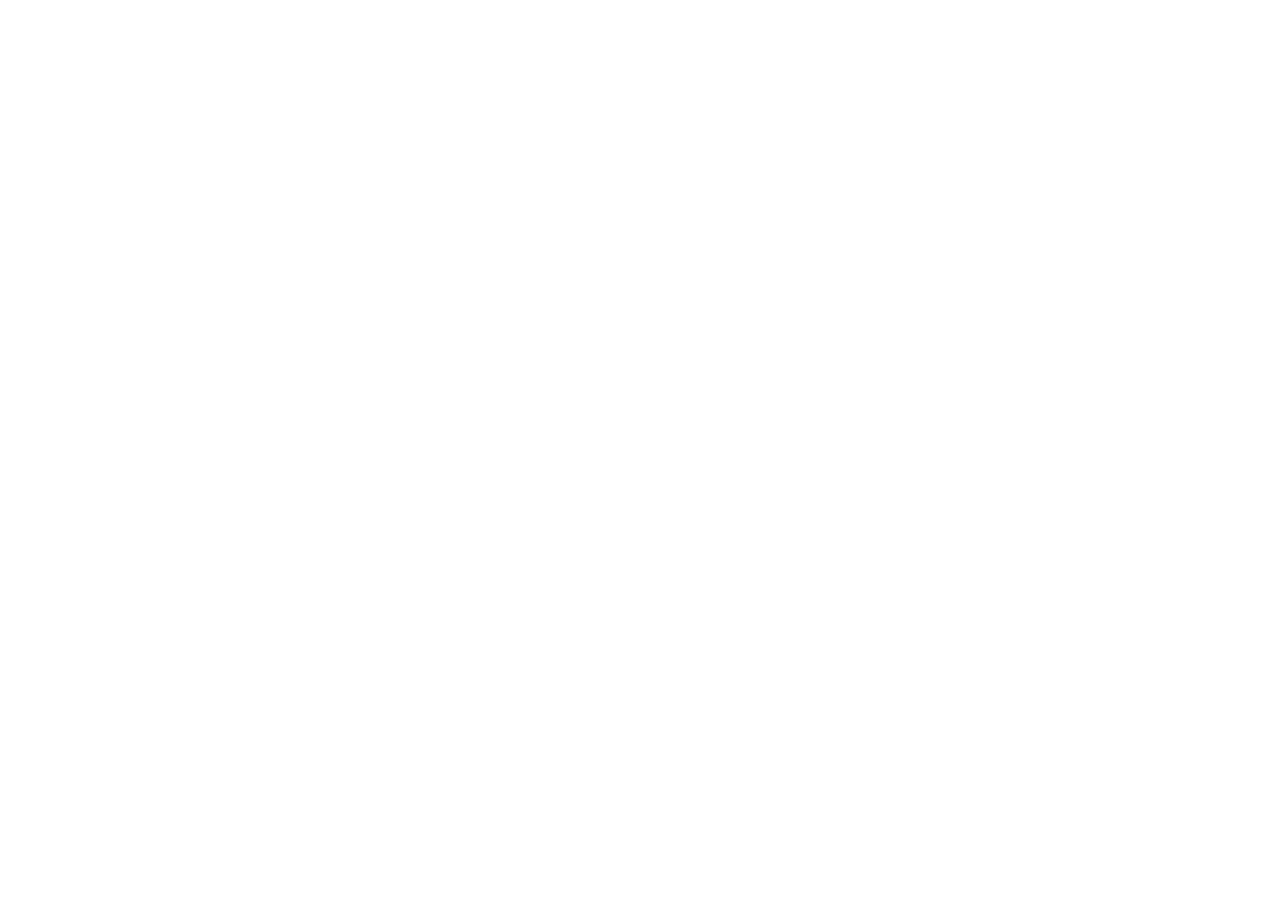
==== auto.html @ 28bc59b8 "initial setup" ====
<!DOCTYPE html>
<html>
<head>
	<title>TaxiTapp</title>
	<link rel="stylesheet" type="text/css" href="normalize.css">
    <link rel="stylesheet" type="text/css" href="main.css">
	<link href="https://fonts.googleapis.com/css?family=Asap|Bitter|Cabin|Open+Sans|PT+Sans|Satisfy|Ubuntu|Work+Sans" rel="stylesheet">
	<meta charset="utf-8">
	<meta name="viewport" content="width=device-width, initial-scale=1, maximum-scale=1, user-scalable=no"/>
	<link rel="shortcut icon" href="images/favicon.ico"/>
	<script src="func.js"></script>
</head>
<body>

</body>
</html>
---- main.css ----
html, body, header, div, ul, li, head, h1, h2, h3, h4, h5, h6, p {
	text-decoration: none;
	padding: 0;
	margin: 0;
	border: 0;
	font-size: 100px;
	font: inherit;
}

/************Fonts*************
 ******************************
font-family: 'Open Sans', sans-serif;
font-family: 'PT Sans', sans-serif;
font-family: 'Ubuntu', sans-serif;
font-family: 'Bitter', serif;
font-family: 'Cabin', sans-serif;
font-family: 'Work Sans', sans-serif;
font-family: 'Asap', sans-serif;
font-family: 'Satisfy', cursive;
 *******************************
 ******************************/

body {
    font-family: 'Source Sans Pro', sans-serif;
    font-style: normal;
}
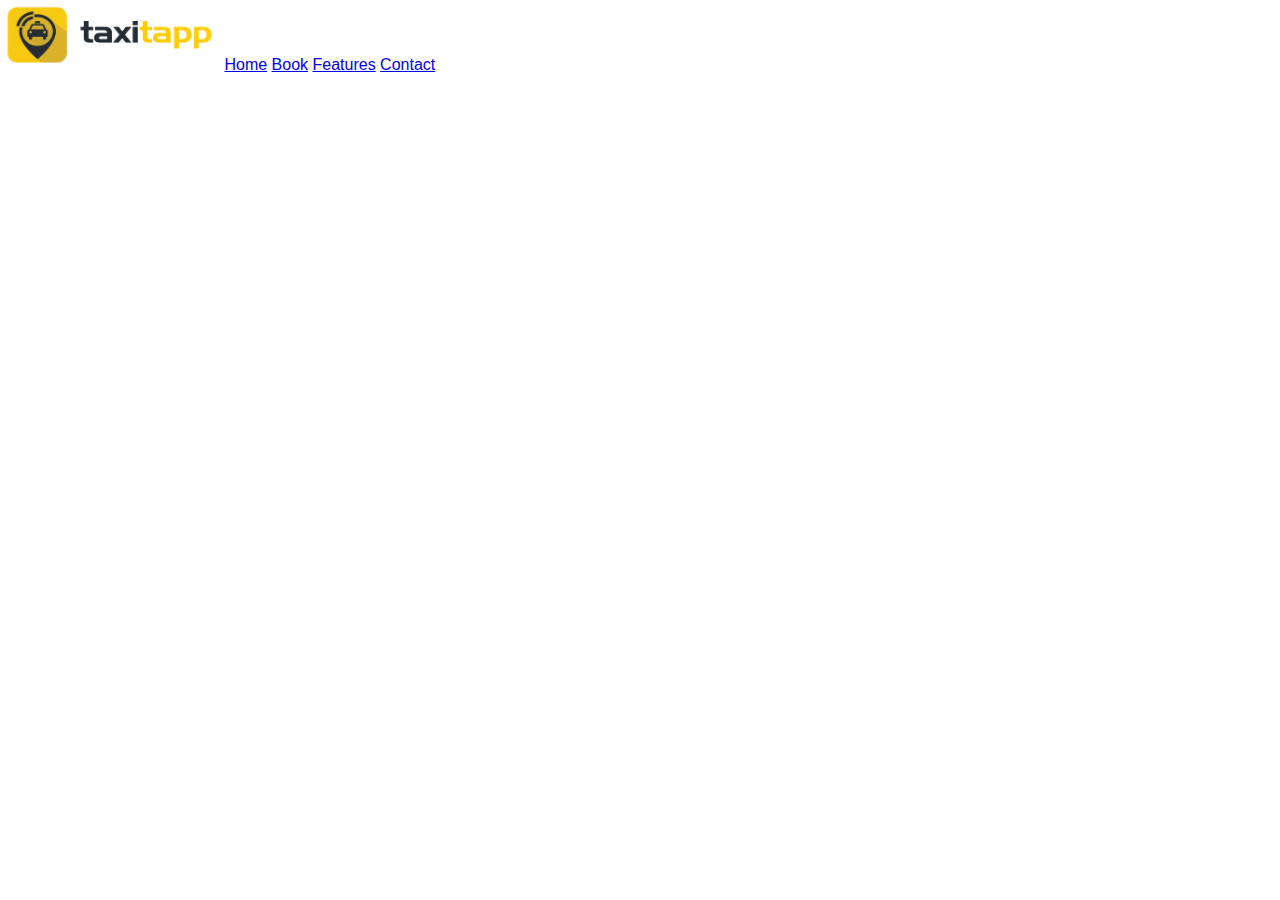
==== commit 272341dd: "initial setup" ====
--- a/auto.html
+++ b/auto.html
@@ -1,7 +1,7 @@
 <!DOCTYPE html>
 <html>
 <head>
-	<title>TaxiTapp</title>
+	<title>Taxi Tapp | Online Taxi Booking</title>
 	<link rel="stylesheet" type="text/css" href="normalize.css">
     <link rel="stylesheet" type="text/css" href="main.css">
 	<link href="https://fonts.googleapis.com/css?family=Asap|Bitter|Cabin|Open+Sans|PT+Sans|Satisfy|Ubuntu|Work+Sans" rel="stylesheet">
@@ -12,5 +12,17 @@
 </head>
 <body>
 
+<header>
+	<div class="navbar">
+		  <a href="#home" class="logo-link"><img src="images/logo.png" alt="logo" height="70" width="220" class="logo-img"></a>
+        <div class="nav-links">
+		      <a href="#home" class="nav-link">Home</a>
+		      <a href="#book" class="nav-link">Book</a>
+		      <a href="#features" class="nav-link">Features</a>
+		      <a href="#contact" class="nav-link">Contact</a>
+		</div>      
+    </div>
+</header>
+
 </body>
 </html>--- a/main.css
+++ b/main.css
@@ -20,7 +20,27 @@
  *******************************
  ******************************/
 
+/**********************
+******** Body *********
+**********************/
+
 body {
     font-family: 'Source Sans Pro', sans-serif;
     font-style: normal;
-}    +}
+
+/****************************
+*********** Logo ************
+****************************/
+
+div.navbar {
+	display: inline-block;
+}
+
+/****************************
+*********** Body ************
+****************************/
+
+.nav-links {
+	display: inline-block;
+}
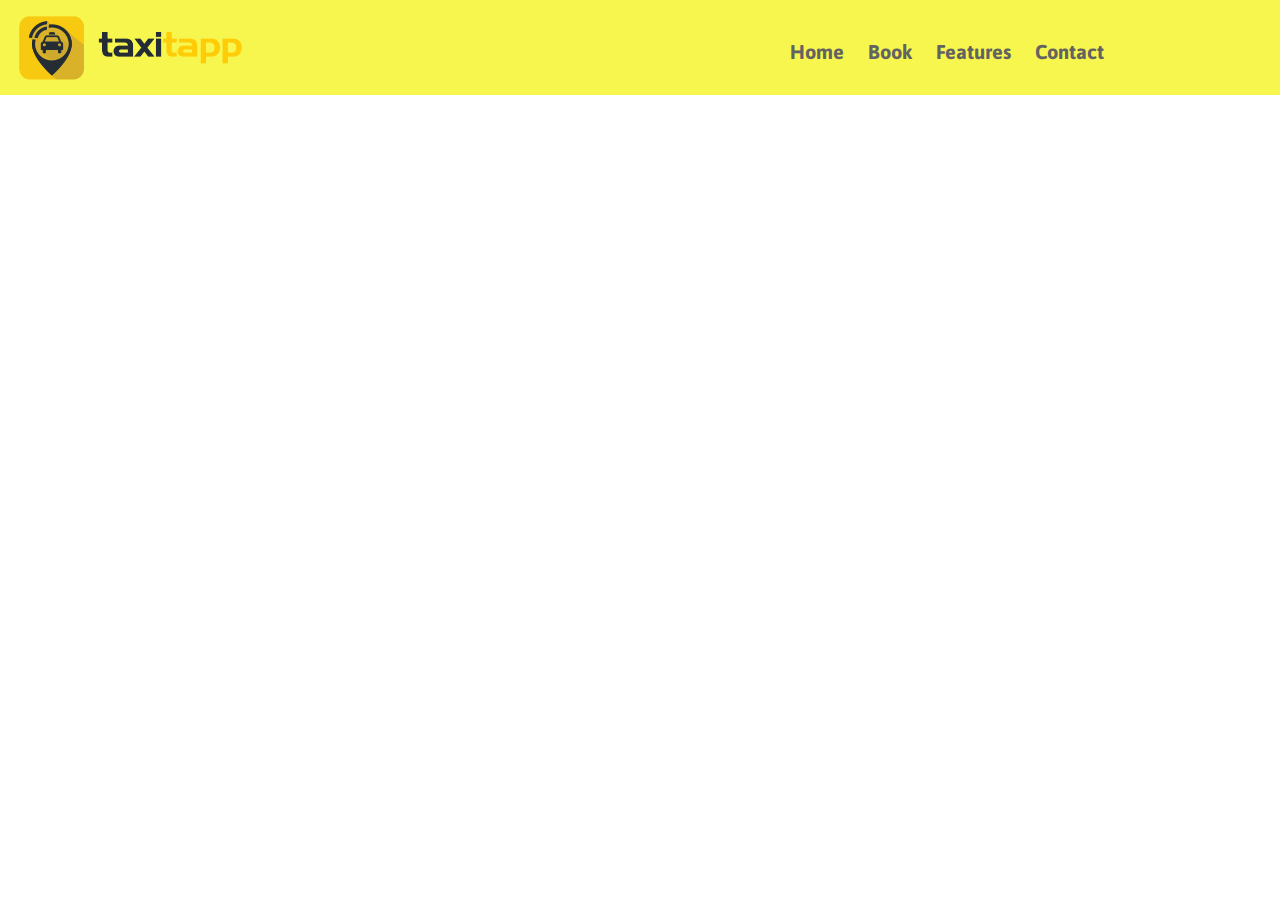
==== commit 3c6e2d55: "2" ====
--- a/auto.html
+++ b/auto.html
@@ -14,7 +14,7 @@
 
 <header>
 	<div class="navbar">
-		  <a href="#home" class="logo-link"><img src="images/logo.png" alt="logo" height="70" width="220" class="logo-img"></a>
+		  <a href="#home" class="logo-link"><img src="images/logo.png" alt="logo" height="80" width="240" class="logo-img"></a>
         <div class="nav-links">
 		      <a href="#home" class="nav-link">Home</a>
 		      <a href="#book" class="nav-link">Book</a>
--- a/main.css
+++ b/main.css
@@ -7,7 +7,7 @@
 	font: inherit;
 }
 
-/************Fonts*************
+/*****Colors******Fonts********
  ******************************
 font-family: 'Open Sans', sans-serif;
 font-family: 'PT Sans', sans-serif;
@@ -17,6 +17,8 @@
 font-family: 'Work Sans', sans-serif;
 font-family: 'Asap', sans-serif;
 font-family: 'Satisfy', cursive;
+
+  #F7F64F - Yellow
  *******************************
  ******************************/
 
@@ -34,13 +36,51 @@
 ****************************/
 
 div.navbar {
-	display: inline-block;
+	background-color: #F7F64F;
+	overflow: visible;
+    position: fixed;
+    width: 100%;
+}
+
+.logo-img {
+	padding: 8px 0 3px 11px;
 }
 
 /****************************
-*********** Body ************
+*********** Nav *************
 ****************************/
 
-.nav-links {
-	display: inline-block;
+.navbar a {
+	float: left;
+    display: inline-block;
+    color: #f2f2f2;
+    text-align: center;
+    padding: 8px 10 8px 10;
+    text-decoration: none;
+    color: #63635F;
+    font-weight: bolder;
+    font-size: 20px;
+    font-family: 'Asap', sans-serif;
 }
+
+div.nav-links {
+    margin-left: 60%;
+}
+
+.nav-link {
+    margin-left: 20px;
+    margin-top: 38px;
+    padding: 2px;
+}
+
+.nav-link:hover {
+    border: 2px solid #63635F;
+    background-color: white;
+}
+
+
+/****************************
+*********** Main ************
+****************************/
+
+
